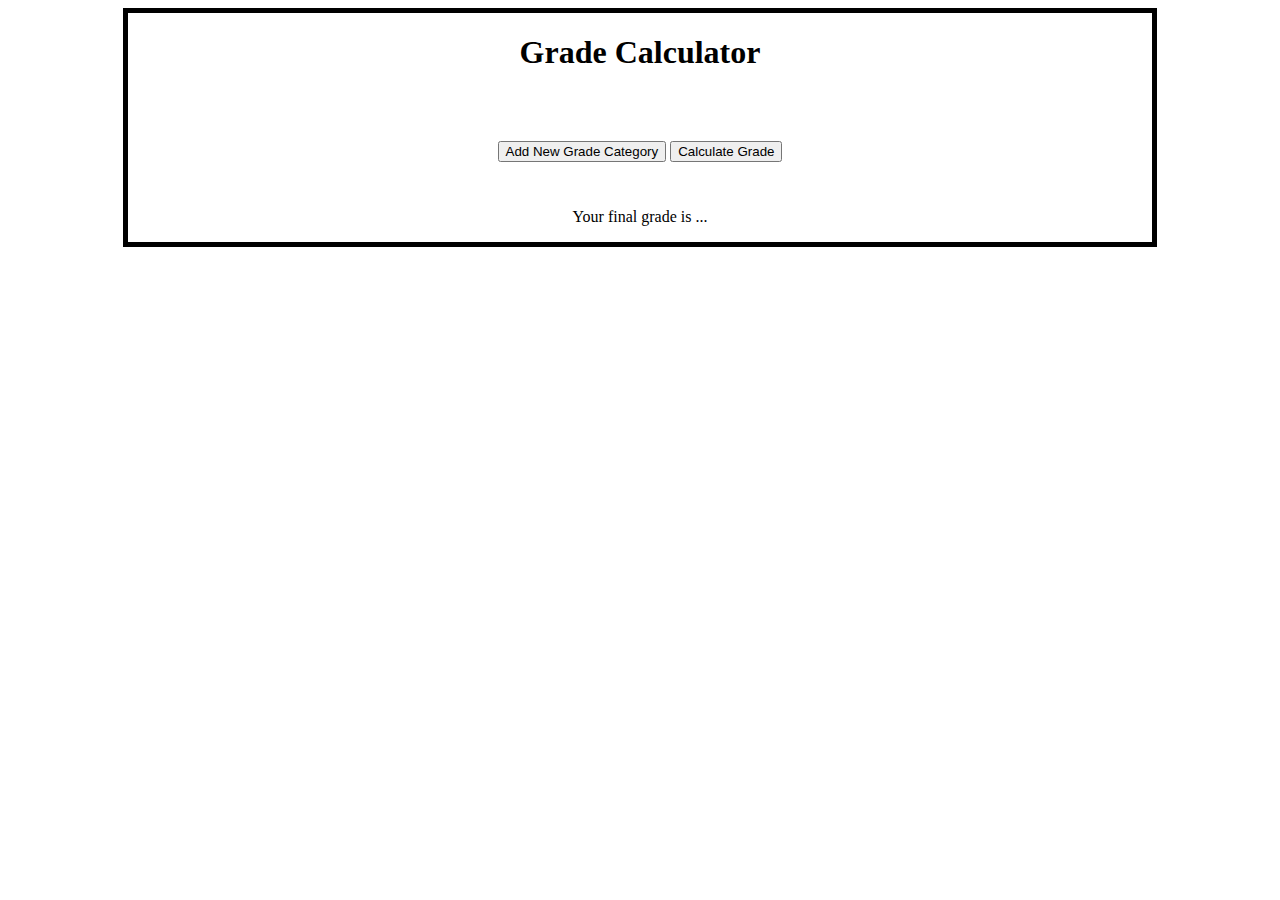
==== gradeCalculatorProject/gradeCalculator.html @ d5513c3b "My Grade Calc Project" ====
<!DOCTYPE html>
<html lang="en">
<head>
    <meta charset="UTF-8">
    <meta name="viewport" content="width=device-width, initial-scale=1.0">
    <meta http-equiv="X-UA-Compatible" content="ie=edge">
    <title>Document</title>
    <link rel="stylesheet" href="gradeCalcStyle.css">
    <script src="gradeCalcJS.js"></script>
</head>
<body>
    <div id="calculatorBody">
        <h1>Grade Calculator</h1>
        <div id="calculationArea">
            <br>
            <button id="addCategoryButton">Add New Grade Category</button>
            <!-- <button id="addGradeButton">Add Grade Entry</button> -->
            <button id="calculateButton">Calculate Grade</button>
            <div id="calculationOutput">
                <p>Your final grade is <span id="finalGradeLocation">...</span></p>
            </div>

            <div id="numberInputArea">
                <!-- adding in number boxes here -->
                <!-- <input type="number"> -->
            </div>

            
        </div>
    </div>
    
    <script>
        // getEventDetails();
    </script>

</body>
</html>
---- gradeCalculatorProject/gradeCalcStyle.css ----
#calculatorBody{
    text-align: center;
    border: 5px solid black;
    width: 80vw;
    margin: 0 auto;
}
#calculateButton{
    margin: 30px 0;
}

#addGradeButton{
    margin: 30px 0;
}

.gradeInputSpacing{
    width: 35%;
    margin: 10px 0 10px 0;
}

.categoryNameBoxSpacing{
    margin: 10px 0;
    text-align: center;
}

.categoryWeightBoxSpacing{
    margin: 10px 0;
    text-align: center;
}

.categoryBoxSize{
    width: 200px;
    min-height: 150px;
    background-color: lightgrey;
    margin: 10px;
}

#numberInputArea{
    display: flex;
    flex-wrap: wrap;
}

.closeCategoryButton{
    background-color: white;
    width: 15%;
    float: right;
}

.closeGradeBoxButton{
    background-color: white;
    width: 15%;
    margin: 10px 0 10px 0;
}
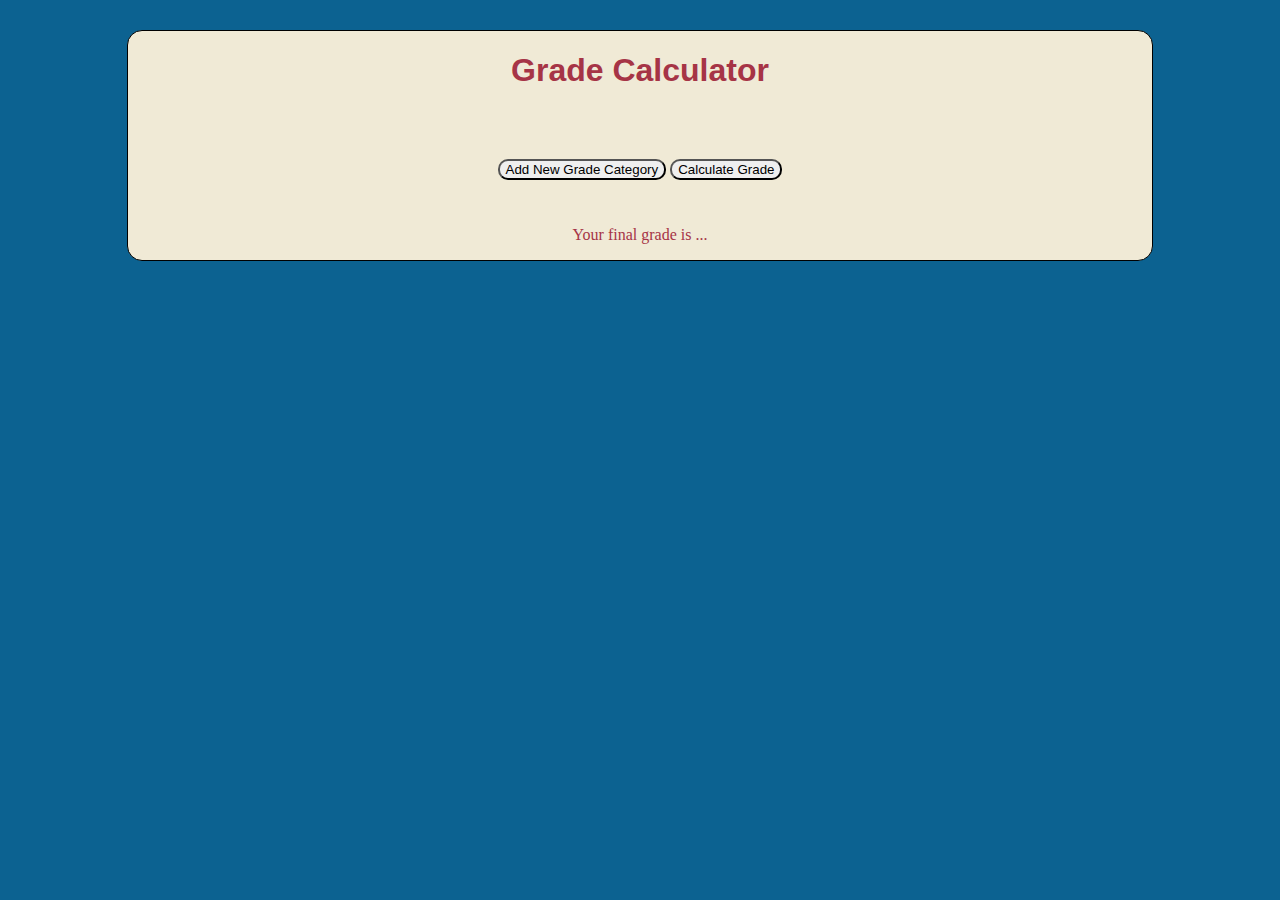
==== commit d34b23f6: "added some meta data for homepage and calc project" ====
--- a/gradeCalculatorProject/gradeCalculator.html
+++ b/gradeCalculatorProject/gradeCalculator.html
@@ -2,6 +2,9 @@
 <html lang="en">
 <head>
     <meta charset="UTF-8">
+    <meta name ="description" content="Free Online Grade Calculator">
+    <meta name ="keywords" content="Grade Calculator, HTML, CSS, JS">
+    <meta name ="author" content="Cameron Behdani">
     <meta name="viewport" content="width=device-width, initial-scale=1.0">
     <meta http-equiv="X-UA-Compatible" content="ie=edge">
     <title>Document</title>
--- a/gradeCalculatorProject/gradeCalcStyle.css
+++ b/gradeCalculatorProject/gradeCalcStyle.css
@@ -1,15 +1,41 @@
+/* colors to try
+
+bda0bc
+a2708a
+F0EAD6
+824670
+d3fad6
+*/
+
+body{
+    background-color:#0c6291;
+    color: #a63446;
+}
+
+h1{
+    font-family: 'Trebuchet MS', 'Lucida Sans Unicode', 'Lucida Grande', 'Lucida Sans', Arial, sans-serif
+}
+
 #calculatorBody{
+    background-color: #F0EAD6;
     text-align: center;
-    border: 5px solid black;
+    border: 1px solid black;
     width: 80vw;
     margin: 0 auto;
+    margin-top: 30px;
+    border-radius: 15px;
 }
 #calculateButton{
     margin: 30px 0;
+    border-radius: 10px;
 }
 
-#addGradeButton{
-    margin: 30px 0;
+#addCategoryButton{
+    border-radius: 10px;
+}
+
+.addGradeButtons{
+    margin-bottom: 10px;
 }
 
 .gradeInputSpacing{
@@ -18,12 +44,12 @@
 }
 
 .categoryNameBoxSpacing{
-    margin: 10px 0;
+    margin: 15px 0;
     text-align: center;
 }
 
 .categoryWeightBoxSpacing{
-    margin: 10px 0;
+    margin: 15px 0;
     text-align: center;
 }
 
@@ -43,10 +69,24 @@
     background-color: white;
     width: 15%;
     float: right;
+    margin: -1px;
 }
 
 .closeGradeBoxButton{
     background-color: white;
     width: 15%;
     margin: 10px 0 10px 0;
+}
+
+/* fixed with -1 margin, delete this */
+.toolbarArea{
+    padding-bottom: 2px;
+}
+
+@media only screen and (max-width: 549px){
+
+
+    .categoryBoxSize{
+        margin-left: 16vw;
+    }
 }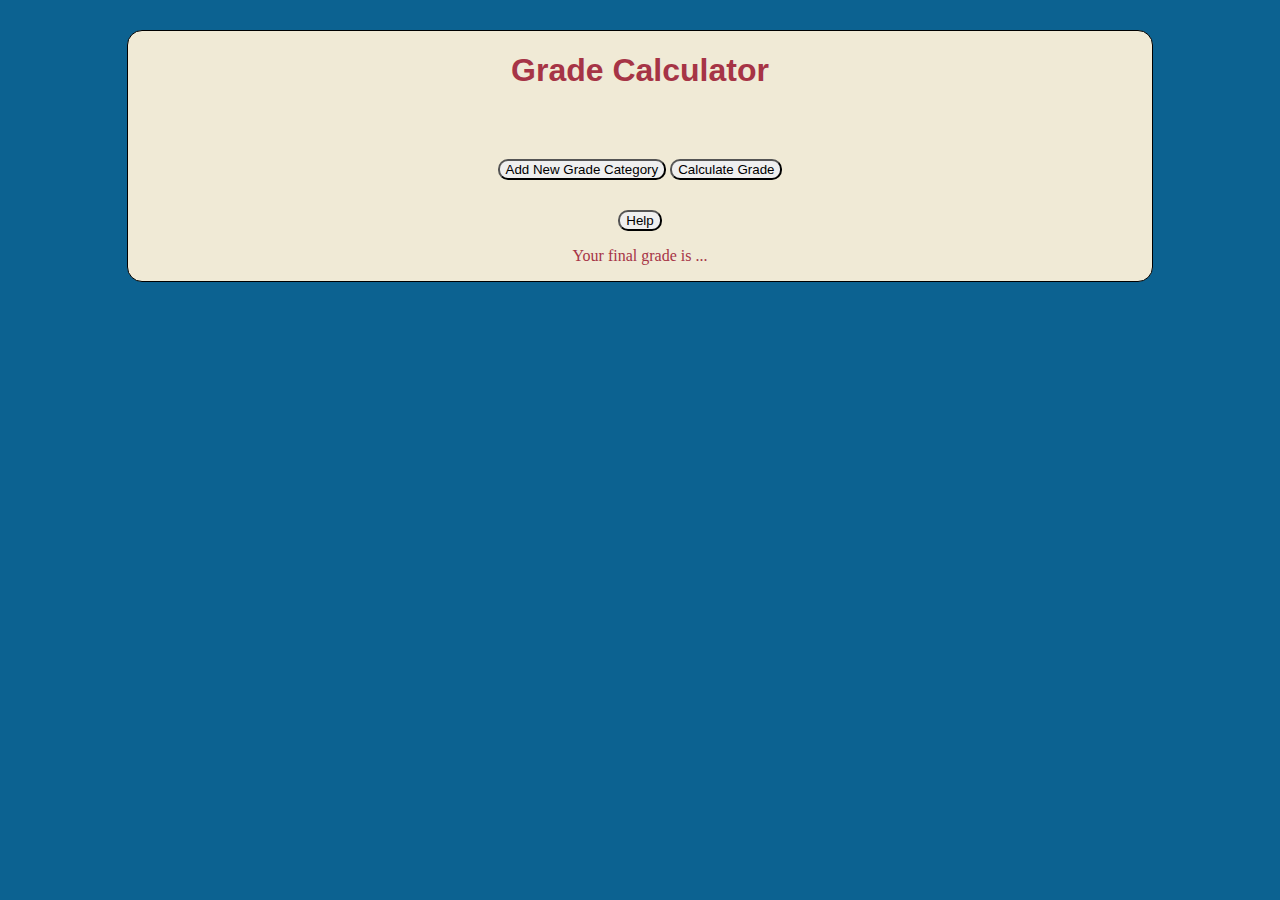
==== commit 130b6798: "Fixed cactus scroll down button block, added fave icon and page tab descriptions, minor color change" ====
--- a/gradeCalculatorProject/gradeCalculator.html
+++ b/gradeCalculatorProject/gradeCalculator.html
@@ -7,7 +7,8 @@
     <meta name ="author" content="Cameron Behdani">
     <meta name="viewport" content="width=device-width, initial-scale=1.0">
     <meta http-equiv="X-UA-Compatible" content="ie=edge">
-    <title>Document</title>
+    <title>Class Grade Calculator</title>
+    <link rel="shortcut icon" typ="image/png" href="/images/Corona1- Crown.jpg">
     <link rel="stylesheet" href="gradeCalcStyle.css">
     <script src="gradeCalcJS.js"></script>
 </head>
@@ -19,6 +20,8 @@
             <button id="addCategoryButton">Add New Grade Category</button>
             <!-- <button id="addGradeButton">Add Grade Entry</button> -->
             <button id="calculateButton">Calculate Grade</button>
+            <br>
+            <button id="helpButton">Help</button>
             <div id="calculationOutput">
                 <p>Your final grade is <span id="finalGradeLocation">...</span></p>
             </div>
--- a/gradeCalculatorProject/gradeCalcStyle.css
+++ b/gradeCalculatorProject/gradeCalcStyle.css
@@ -36,6 +36,10 @@
 
 .addGradeButtons{
     margin-bottom: 10px;
+}
+
+#helpButton{
+    border-radius: 10px;
 }
 
 .gradeInputSpacing{
@@ -83,10 +87,13 @@
     padding-bottom: 2px;
 }
 
+
+
+
 @media only screen and (max-width: 549px){
 
 
     .categoryBoxSize{
-        margin-left: 16vw;
+        margin-left: 8vw;
     }
 }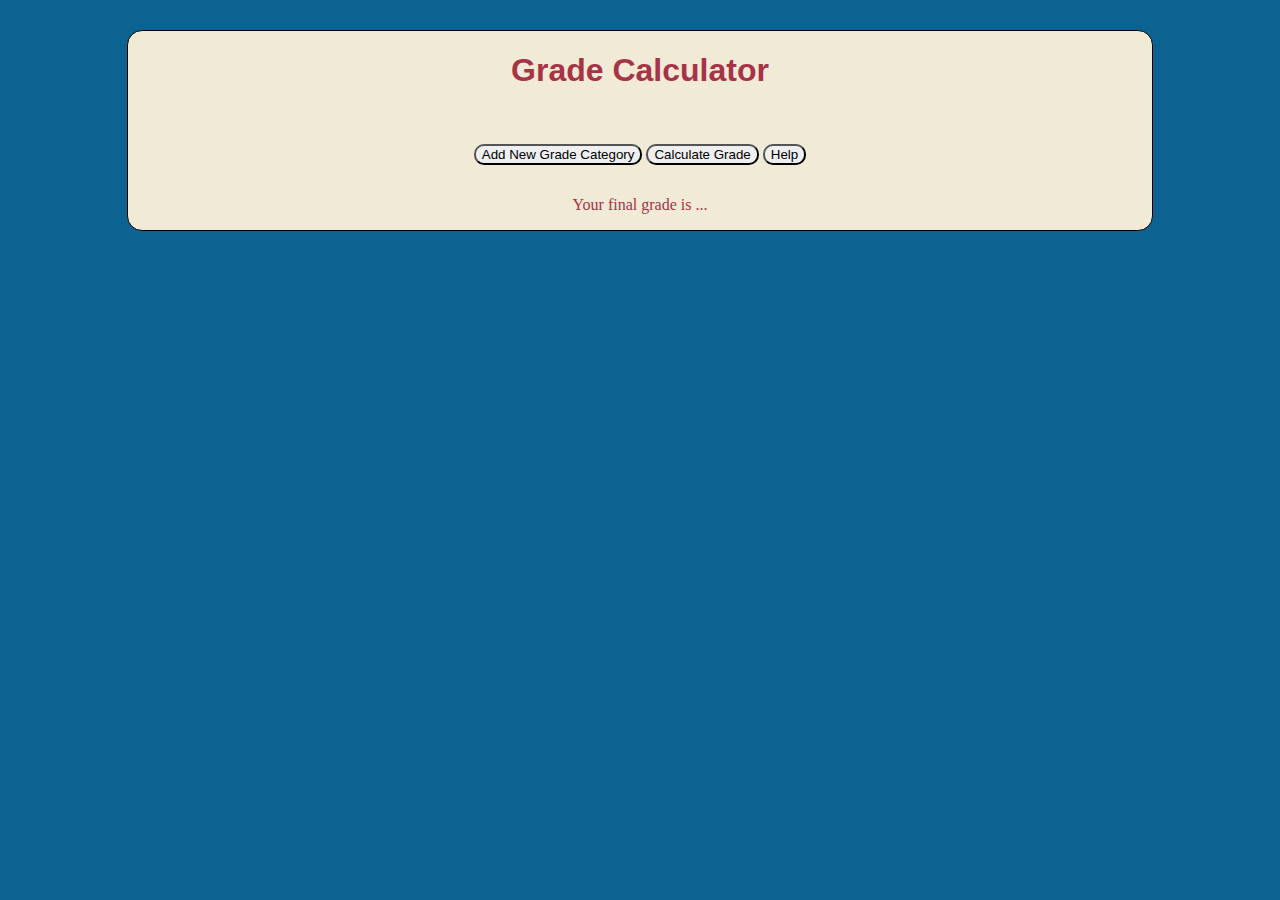
==== commit 37893a62: "added help modal" ====
--- a/gradeCalculatorProject/gradeCalculator.html
+++ b/gradeCalculatorProject/gradeCalculator.html
@@ -18,26 +18,21 @@
         <div id="calculationArea">
             <br>
             <button id="addCategoryButton">Add New Grade Category</button>
-            <!-- <button id="addGradeButton">Add Grade Entry</button> -->
             <button id="calculateButton">Calculate Grade</button>
-            <br>
             <button id="helpButton">Help</button>
+            <div id="helpModal" class="modal">
+                <div class="modal-content">
+                    <span id="closeBtn">&times;</span>
+                        <img src="/gradeCalculatorProject/HelpImage.JPG" alt="">
+                        <p id="modalText">Enter the % weight of the grade type at the top (40% for Quizzes in this example) and the % of each grade at the bottom (93% and 78% for Quiz 1 and 2)</p>
+                </div>
+            </div>
             <div id="calculationOutput">
                 <p>Your final grade is <span id="finalGradeLocation">...</span></p>
             </div>
-
             <div id="numberInputArea">
-                <!-- adding in number boxes here -->
-                <!-- <input type="number"> -->
             </div>
-
-            
         </div>
     </div>
-    
-    <script>
-        // getEventDetails();
-    </script>
-
 </body>
 </html>--- a/gradeCalculatorProject/gradeCalcStyle.css
+++ b/gradeCalculatorProject/gradeCalcStyle.css
@@ -1,21 +1,10 @@
-/* colors to try
-
-bda0bc
-a2708a
-F0EAD6
-824670
-d3fad6
-*/
-
 body{
     background-color:#0c6291;
     color: #a63446;
 }
-
 h1{
     font-family: 'Trebuchet MS', 'Lucida Sans Unicode', 'Lucida Grande', 'Lucida Sans', Arial, sans-serif
 }
-
 #calculatorBody{
     background-color: #F0EAD6;
     text-align: center;
@@ -26,74 +15,91 @@
     border-radius: 15px;
 }
 #calculateButton{
-    margin: 30px 0;
+    margin: 15px 0;
     border-radius: 10px;
 }
-
 #addCategoryButton{
     border-radius: 10px;
 }
-
 .addGradeButtons{
     margin-bottom: 10px;
 }
-
 #helpButton{
     border-radius: 10px;
 }
-
 .gradeInputSpacing{
     width: 35%;
     margin: 10px 0 10px 0;
 }
-
 .categoryNameBoxSpacing{
     margin: 15px 0;
     text-align: center;
 }
-
 .categoryWeightBoxSpacing{
     margin: 15px 0;
     text-align: center;
 }
-
 .categoryBoxSize{
     width: 200px;
     min-height: 150px;
     background-color: lightgrey;
     margin: 10px;
 }
-
 #numberInputArea{
     display: flex;
     flex-wrap: wrap;
 }
-
 .closeCategoryButton{
     background-color: white;
     width: 15%;
     float: right;
     margin: -1px;
 }
-
 .closeGradeBoxButton{
     background-color: white;
     width: 15%;
     margin: 10px 0 10px 0;
 }
-
-/* fixed with -1 margin, delete this */
 .toolbarArea{
     padding-bottom: 2px;
 }
-
-
-
-
 @media only screen and (max-width: 549px){
-
-
     .categoryBoxSize{
         margin-left: 8vw;
     }
-}+}
+
+.modal{
+    display: none;
+    position: fixed;
+    z-index: 1;
+    left: 0;
+    top: 0;
+    width: 100%;
+    height: 100%;
+    overflow: auto;
+    background-color: rgba(0,0,0,0.4);
+}
+
+.modal-content{
+    background-color: #f4f4f4;
+    margin: 5% auto;
+    padding: 5px;
+    width: 220px;
+}
+#closeBtn{
+    color: black;
+    float: right;
+    font-size: 20px;
+    border: #000 1px solid;
+    width: 25px;
+}
+#closeBtn:hover,#closeBtn:focus{
+    color: #000;
+    text-decoration: none;
+    cursor: pointer;
+}
+#modalText{
+    margin: 5px;
+}
+
